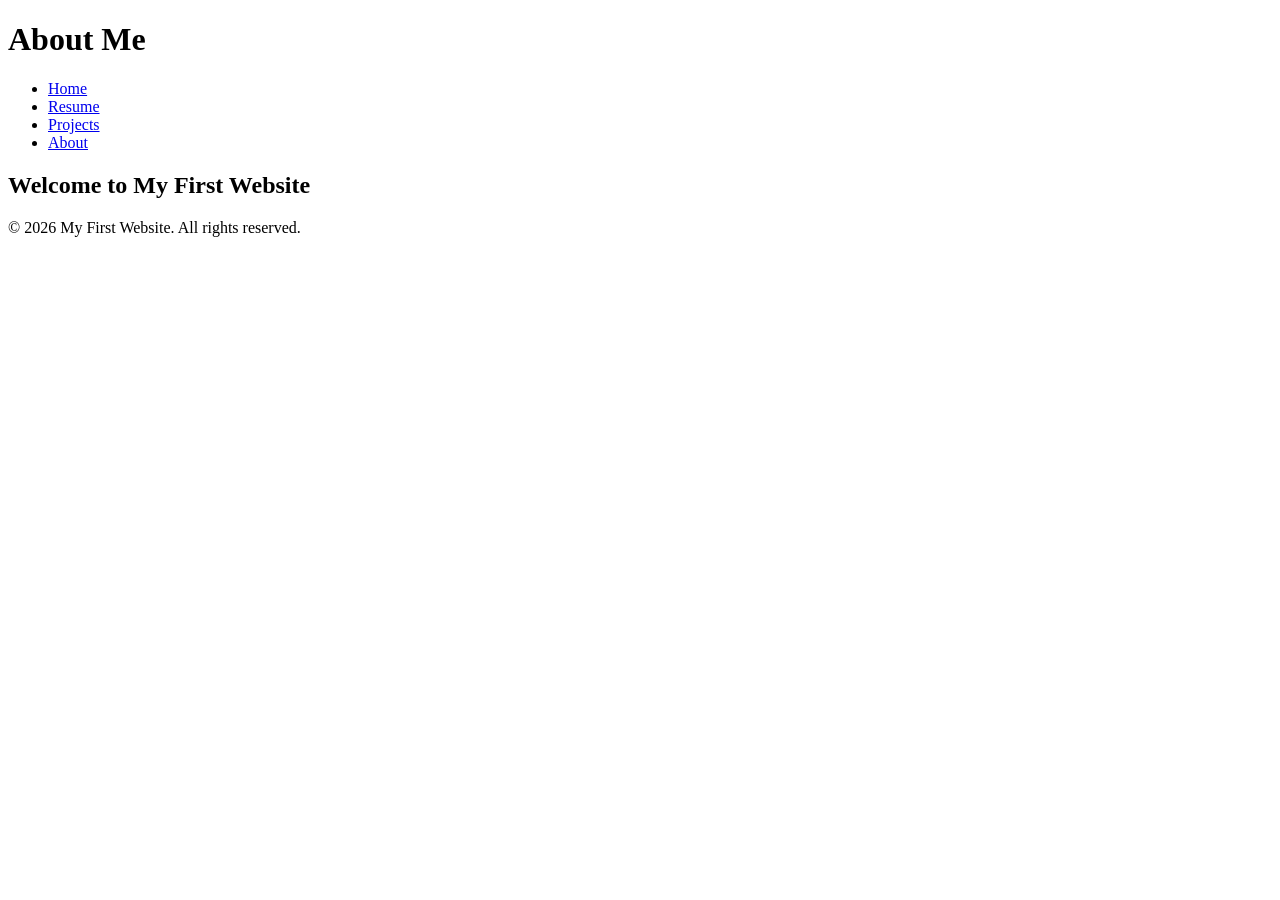
==== about.html @ 0ce170c4 "html basics all the content necessary for the code-along" ====
<!DOCTYPE html>
<html lang="en">
<head>
    <meta charset="UTF-8">
    <meta name="viewport" content="width=device-width, initial-scale=1.0">
    <title>About Me</title>
</head>
<body>
   <header>
        <h1>About Me</h1>
   </header>
    <nav>
            <ul>
            <li><a href="index.html">Home</a></li>
            <li><a href="resume.html">Resume</a></li>
            <li><a href="projects.html">Projects</a></li>
            <li><a href="about.html">About</a></li>
        </ul>
    </nav>
    <main>
        <h2>Welcome to My First Website</h2>
    </main>
    <footer>
        <p>&copy; 2026 My First Website. All rights reserved.</p>
    </footer>
</body>
</html>
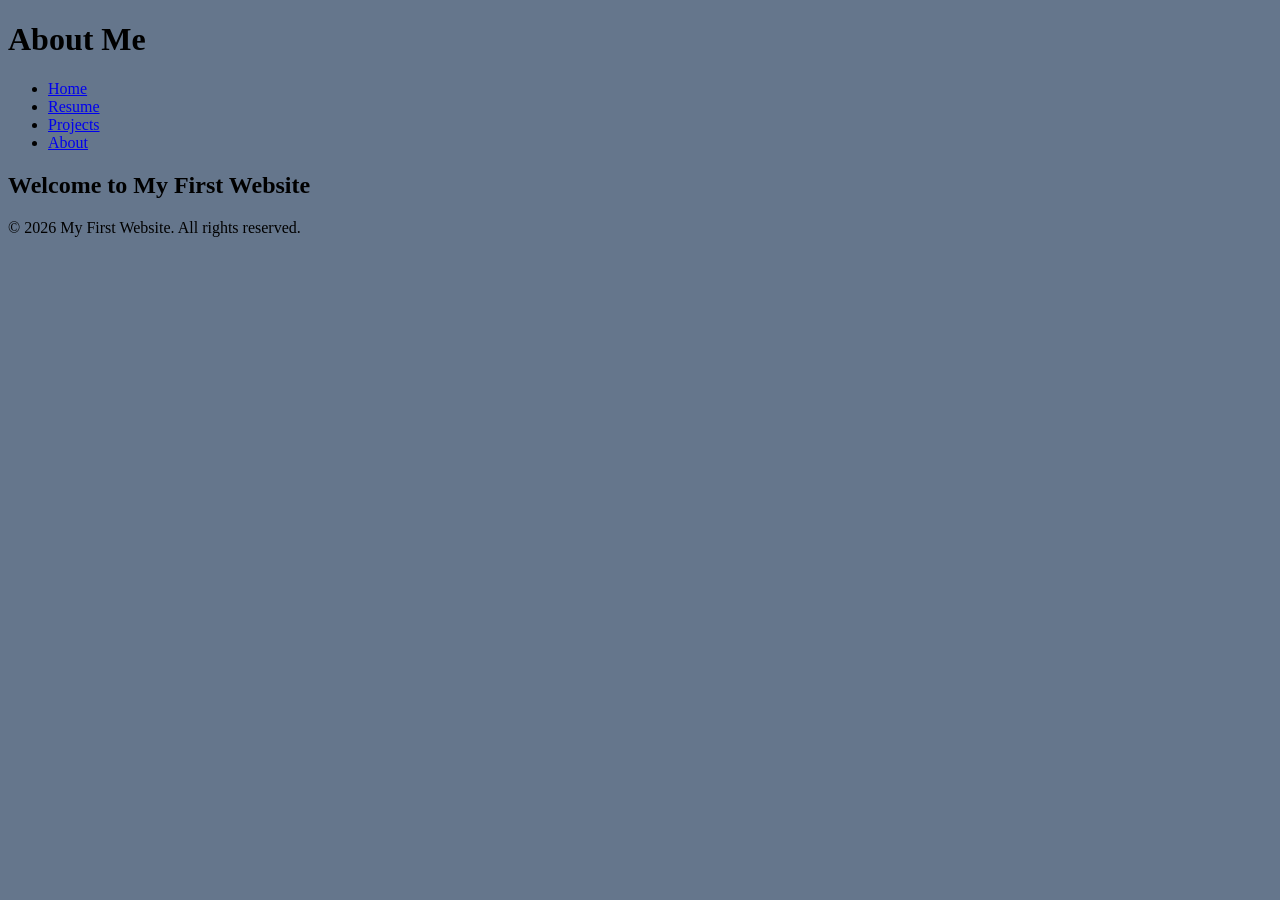
==== commit 1d3515db: "Code Along End" ====
--- a/about.html
+++ b/about.html
@@ -3,6 +3,7 @@
 <head>
     <meta charset="UTF-8">
     <meta name="viewport" content="width=device-width, initial-scale=1.0">
+    <link rel="stylesheet" href="styles.css">
     <title>About Me</title>
 </head>
 <body>
--- a/styles.css
+++ b/styles.css
@@ -0,0 +1,12 @@
+/* CSS by Baha */
+/* Color Palette 
+deep black= #05080D
+slate blue= #65768C
+steel blue= #263640
+burnt orange= #BF5B04
+earth=#733917
+*/
+/* Global (base) MOBILE STYLES */
+body {
+    background-color: #65768C;
+}
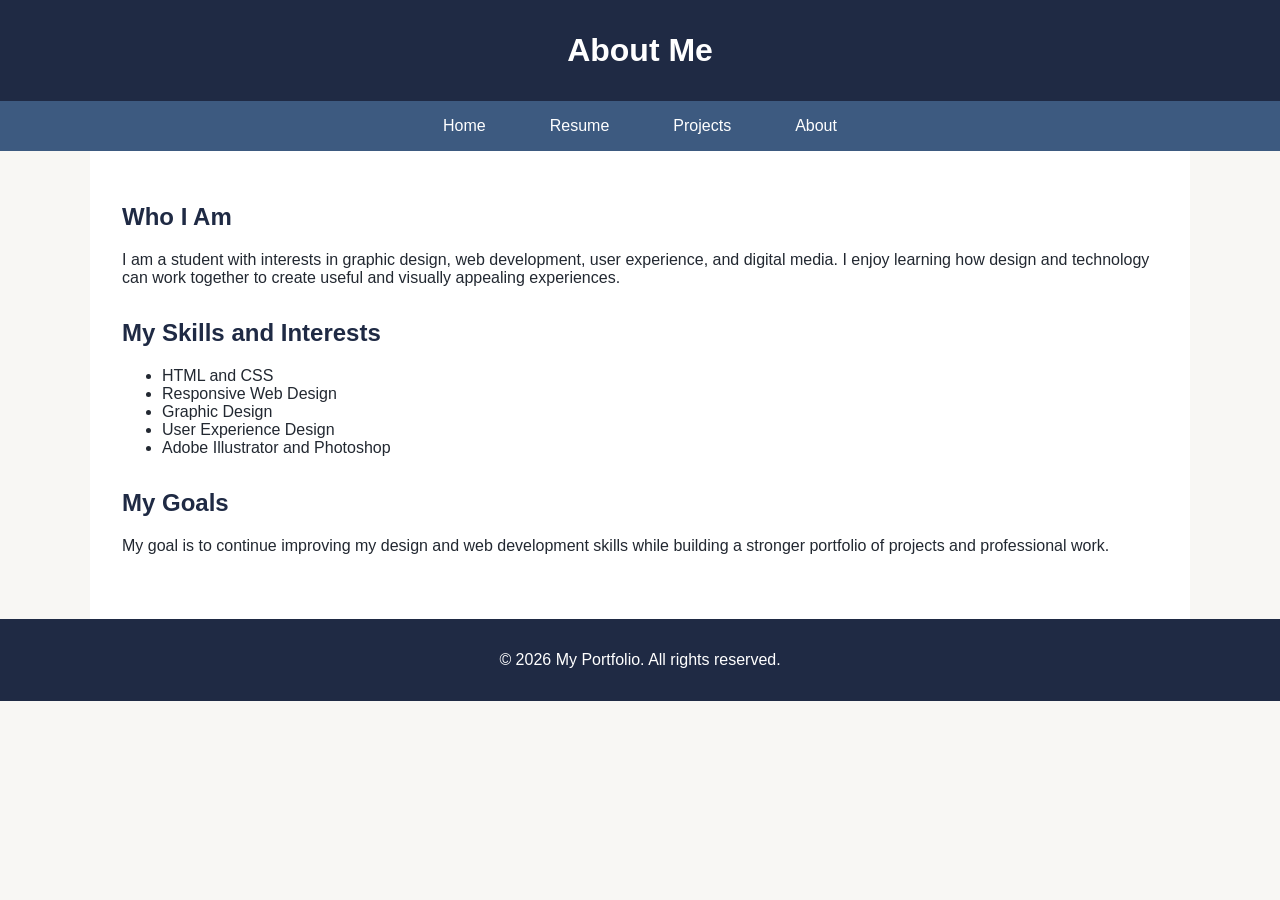
==== commit 550092fc: "New Structure" ====
--- a/about.html
+++ b/about.html
@@ -4,25 +4,62 @@
     <meta charset="UTF-8">
     <meta name="viewport" content="width=device-width, initial-scale=1.0">
     <link rel="stylesheet" href="styles.css">
-    <title>About Me</title>
+    <title>Portfolio | About Me</title>
 </head>
+
 <body>
-   <header>
+
+    <header>
         <h1>About Me</h1>
-   </header>
+    </header>
+
     <nav>
-            <ul>
+        <ul>
             <li><a href="index.html">Home</a></li>
             <li><a href="resume.html">Resume</a></li>
             <li><a href="projects.html">Projects</a></li>
             <li><a href="about.html">About</a></li>
         </ul>
     </nav>
+
     <main>
-        <h2>Welcome to My First Website</h2>
+        <section>
+            <h2>Who I Am</h2>
+
+            <p>
+                I am a student with interests in graphic design, web development,
+                user experience, and digital media. I enjoy learning how design
+                and technology can work together to create useful and visually
+                appealing experiences.
+            </p>
+        </section>
+
+        <section>
+            <h2>My Skills and Interests</h2>
+
+            <ul>
+                <li>HTML and CSS</li>
+                <li>Responsive Web Design</li>
+                <li>Graphic Design</li>
+                <li>User Experience Design</li>
+                <li>Adobe Illustrator and Photoshop</li>
+            </ul>
+        </section>
+
+        <section>
+            <h2>My Goals</h2>
+
+            <p>
+                My goal is to continue improving my design and web development
+                skills while building a stronger portfolio of projects and
+                professional work.
+            </p>
+        </section>
     </main>
+
     <footer>
-        <p>&copy; 2026 My First Website. All rights reserved.</p>
+        <p>&copy; 2026 My Portfolio. All rights reserved.</p>
     </footer>
+
 </body>
 </html>
--- a/styles.css
+++ b/styles.css
@@ -1,12 +1,138 @@
 /* CSS by Baha */
-/* Color Palette 
-deep black= #05080D
-slate blue= #65768C
-steel blue= #263640
-burnt orange= #BF5B04
-earth=#733917
+
+/* Color Palette
+navy = #1F2A44
+blue = #3D5A80
+light blue = #EAF2F8
+cream = #F8F7F4
+white = #FFFFFF
+charcoal = #222831
 */
+
 /* Global (base) MOBILE STYLES */
+
+* {
+    box-sizing: border-box;
+}
+
 body {
-    background-color: #65768C;
+    margin: 0;
+    font-family: Arial, sans-serif;
+    background-color: #F8F7F4;
+    color: #222831;
+
+    display: grid;
+    grid-template-areas:
+        "header"
+        "nav"
+        "main"
+        "footer";
+}
+
+header {
+    grid-area: header;
+    background-color: #1F2A44;
+    color: #FFFFFF;
+    text-align: center;
+    padding: 2rem 1rem;
+}
+
+header h1 {
+    margin: 0;
+}
+
+header p {
+    margin-top: 0.5rem;
+}
+
+nav {
+    grid-area: nav;
+    background-color: #3D5A80;
+}
+
+nav ul {
+    display: flex;
+    flex-direction: column;
+    list-style: none;
+    margin: 0;
+    padding: 0;
+}
+
+nav a {
+    display: block;
+    color: #FFFFFF;
+    text-decoration: none;
+    text-align: center;
+    padding: 1rem;
+}
+
+nav a:hover {
+    background-color: #EAF2F8;
+    color: #1F2A44;
+}
+
+main {
+    grid-area: main;
+    background-color: #FFFFFF;
+    padding: 2rem;
+}
+
+section {
+    margin-bottom: 2rem;
+}
+
+h2 {
+    color: #1F2A44;
+}
+
+h3 {
+    color: #3D5A80;
+}
+
+main a {
+    color: #3D5A80;
+    font-weight: bold;
+}
+
+.project-grid {
+    display: grid;
+    gap: 1rem;
+}
+
+.project-card {
+    background-color: #EAF2F8;
+    padding: 1.5rem;
+    border-radius: 10px;
+}
+
+footer {
+    grid-area: footer;
+    background-color: #1F2A44;
+    color: #FFFFFF;
+    text-align: center;
+    padding: 1rem;
+}
+
+/* LARGER SCREEN STYLES */
+
+@media (min-width: 800px) {
+
+    nav ul {
+        flex-direction: row;
+        justify-content: center;
+    }
+
+    nav a {
+        padding: 1rem 2rem;
+    }
+
+    main {
+        max-width: 1100px;
+        width: 100%;
+        margin: 0 auto;
+    }
+
+    .project-grid {
+        grid-template-columns: repeat(3, 1fr);
+    }
 }
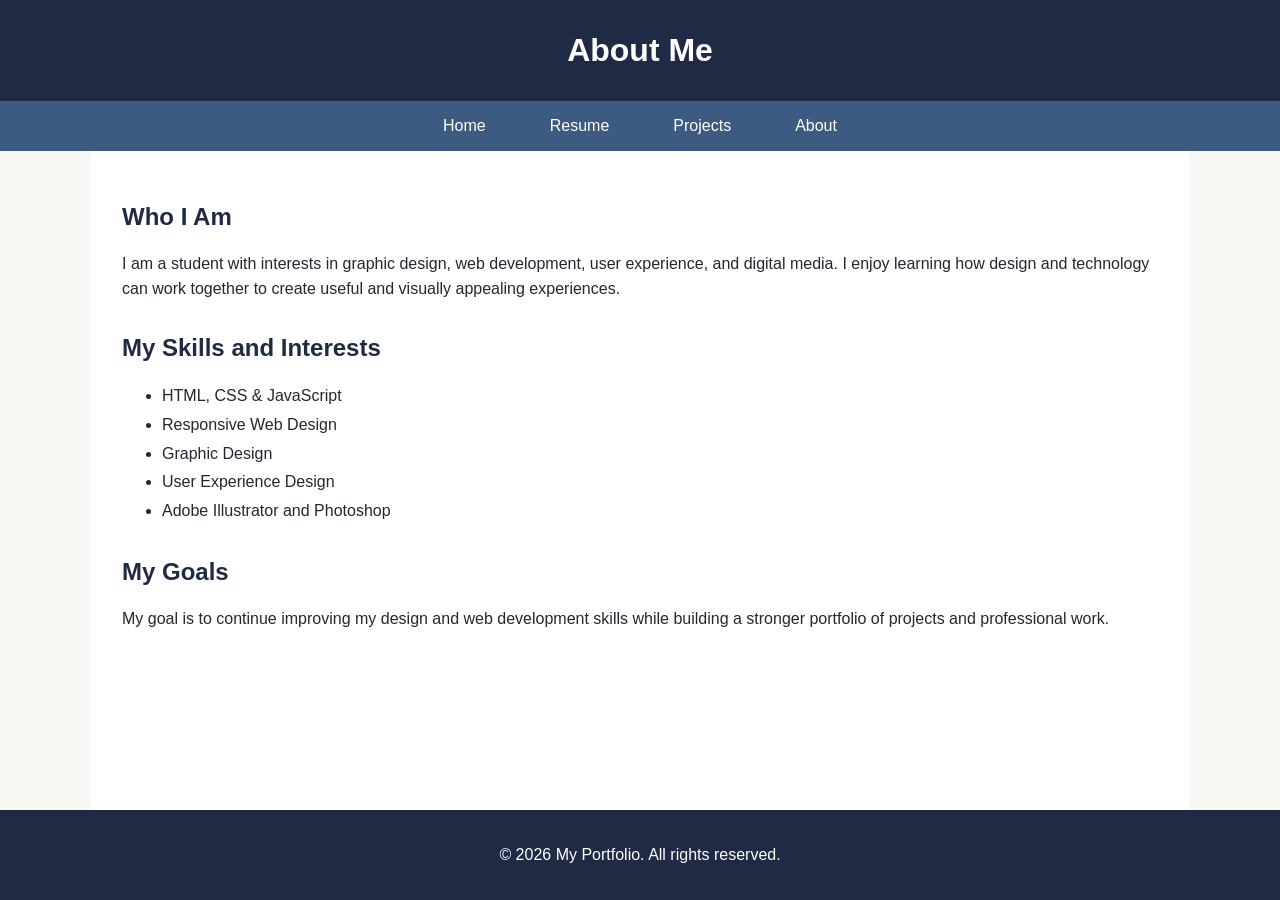
==== commit 7989b18a: "added few clicable java scripts" ====
--- a/about.html
+++ b/about.html
@@ -38,7 +38,7 @@
             <h2>My Skills and Interests</h2>
 
             <ul>
-                <li>HTML and CSS</li>
+                <li>HTML, CSS & JavaScript</li>
                 <li>Responsive Web Design</li>
                 <li>Graphic Design</li>
                 <li>User Experience Design</li>
--- a/styles.css
+++ b/styles.css
@@ -1,22 +1,10 @@
-/* CSS by Baha */
-
-/* Color Palette
-navy = #1F2A44
-blue = #3D5A80
-light blue = #EAF2F8
-cream = #F8F7F4
-white = #FFFFFF
-charcoal = #222831
-*/
-
-/* Global (base) MOBILE STYLES */
-
 * {
     box-sizing: border-box;
 }
 
 body {
     margin: 0;
+    min-height: 100vh;
     font-family: Arial, sans-serif;
     background-color: #F8F7F4;
     color: #222831;
@@ -27,6 +15,7 @@
         "nav"
         "main"
         "footer";
+    grid-template-rows: auto auto 1fr auto;
 }
 
 header {
@@ -35,6 +24,13 @@
     color: #FFFFFF;
     text-align: center;
     padding: 2rem 1rem;
+}
+
+.portfolio-logo {
+    width: 160px;
+    max-width: 100%;
+    height: auto;
+    margin-bottom: 1rem;
 }
 
 header h1 {
@@ -58,6 +54,10 @@
     padding: 0;
 }
 
+nav li {
+    margin: 0;
+}
+
 nav a {
     display: block;
     color: #FFFFFF;
@@ -89,6 +89,10 @@
     color: #3D5A80;
 }
 
+p {
+    line-height: 1.6;
+}
+
 main a {
     color: #3D5A80;
     font-weight: bold;
@@ -96,7 +100,9 @@
 
 .project-grid {
     display: grid;
-    gap: 1rem;
+    grid-template-columns: 1fr;
+    gap: 1.5rem;
+    margin-top: 2rem;
 }
 
 .project-card {
@@ -105,6 +111,76 @@
     border-radius: 10px;
 }
 
+.project-card img {
+    width: 100%;
+    height: 220px;
+    object-fit: contain;
+    background-color: #FFFFFF;
+    border-radius: 8px;
+    margin-bottom: 1rem;
+}
+
+.project-card h3 {
+    margin-top: 0.5rem;
+}
+
+.image-button {
+    display: block;
+    width: 100%;
+    padding: 0;
+    border: none;
+    background-color: transparent;
+    cursor: zoom-in;
+}
+
+.image-button:focus-visible {
+    outline: 3px solid #3D5A80;
+    outline-offset: 3px;
+}
+
+#image-preview {
+    width: 95%;
+    max-width: 1000px;
+    max-height: 90vh;
+    padding: 3rem 1rem 1rem;
+    border: none;
+    border-radius: 10px;
+    background-color: #FFFFFF;
+}
+
+#image-preview::backdrop {
+    background-color: rgba(0, 0, 0, 0.85);
+}
+
+#preview-image {
+    display: block;
+    width: 100%;
+    height: auto;
+    max-height: 75vh;
+    object-fit: contain;
+}
+
+#close-preview {
+    position: absolute;
+    top: 10px;
+    right: 15px;
+    background-color: #1F2A44;
+    color: #FFFFFF;
+    border: none;
+    border-radius: 5px;
+    padding: 5px 12px;
+    font-size: 24px;
+    cursor: pointer;
+}
+
+#close-preview:hover {
+    background-color: #3D5A80;
+}
+
+main ul {
+    line-height: 1.8;
+}
+
 footer {
     grid-area: footer;
     background-color: #1F2A44;
@@ -112,8 +188,6 @@
     text-align: center;
     padding: 1rem;
 }
-
-/* LARGER SCREEN STYLES */
 
 @media (min-width: 800px) {
 
@@ -135,4 +209,8 @@
     .project-grid {
         grid-template-columns: repeat(3, 1fr);
     }
+
+    .portfolio-logo {
+        width: 180px;
+    }
 }
